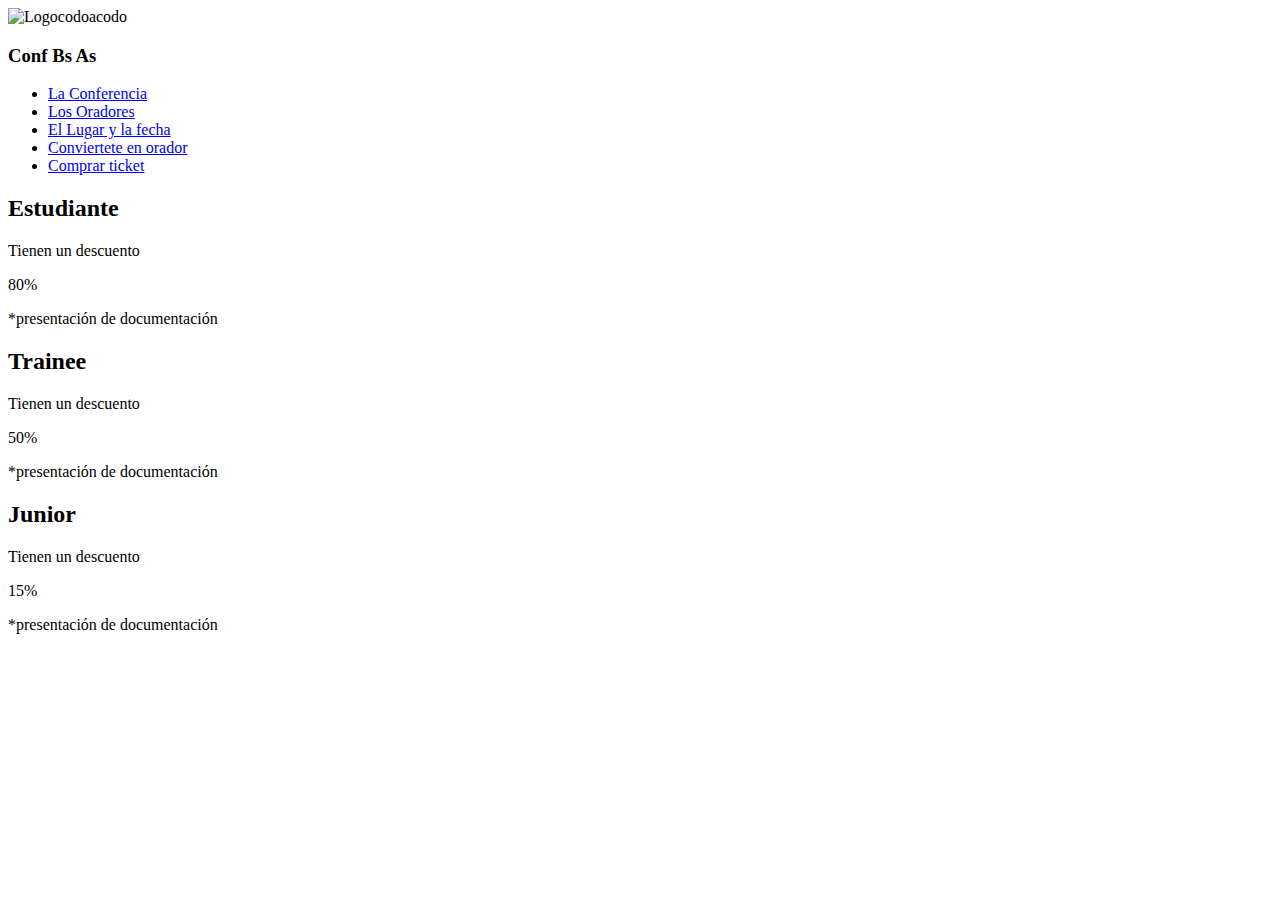
==== ticket.html @ 8152024f "Add files via upload" ====
<!DOCTYPE html>
<html lang="en">
<head>
    <meta charset="UTF-8">
    <meta name="viewport" content="width=device-width, initial-scale=1.0">
    <link href="https://cdn.jsdelivr.net/npm/bootstrap@5.3.2/dist/css/bootstrap.min.css" rel="stylesheet" integrity="sha384-T3c6CoIi6uLrA9TneNEoa7RxnatzjcDSCmG1MXxSR1GAsXEV/Dwwykc2MPK8M2HN" crossorigin="anonymous">
    <link rel="stylesheet" href="./css/ticket.css">
    <title>Document</title>
</head>
<body>
    <div class="navbar">
        <img src="https://raw.githubusercontent.com/CHICHE75/ConfBsAs/1690f33fdb9b5f2b28829aa8da9d7a2de261a846/codoacodo.png" alt="Logocodoacodo" class="logo">
        <h3 class="title">Conf Bs As</h3>
        <ul class="menu">
            <li><a href="La Conferencia">La Conferencia</a></li>
            <li><a href="Los Oradores">Los Oradores</a></li>
            <li><a href="El Lugar y la fecha">El Lugar y la fecha</a></li>
            <li><a href="Conviertete en orador">Conviertete en orador</a></li>
            <li><a href="Comprar ticket">Comprar ticket</a></li>
        </ul>
    </div>

    <div class="container mt-4">
        <div class="container mt-4">
            <div class="row">
                <div class="col-12">
                    <div class="d-flex justify-content-center">
                        <div class="square">
                            <h2>Estudiante</h2>
                            <p>Tienen un descuento</p>
                            <span class="percentage">80%</span>
                            <p>*presentación de documentación</p>   
                        </div>
                        <div class="square">
                            <h2>Trainee</h2>
                            <p>Tienen un descuento</p>
                            <span class="percentage">50%</span>
                            <p>*presentación de documentación</p>
                        </div>
                        <div class="square">
                            <h2>Junior</h2>
                            <p>Tienen un descuento</p>
                            <span class="percentage">15%</span>
                            <p>*presentación de documentación</p>
                        </div>
                    </div>
                </div>
            </div>
        </div>


<script src="https://cdn.jsdelivr.net/npm/bootstrap@5.3.2/dist/js/bootstrap.bundle.min.js" integrity="sha384-C6RzsynM9kWDrMNeT87bh95OGNyZPhcTNXj1NW7RuBCsyN/o0jlpcV8Qyq46cDfL" crossorigin="anonymous"></script>    
</body>
</html>
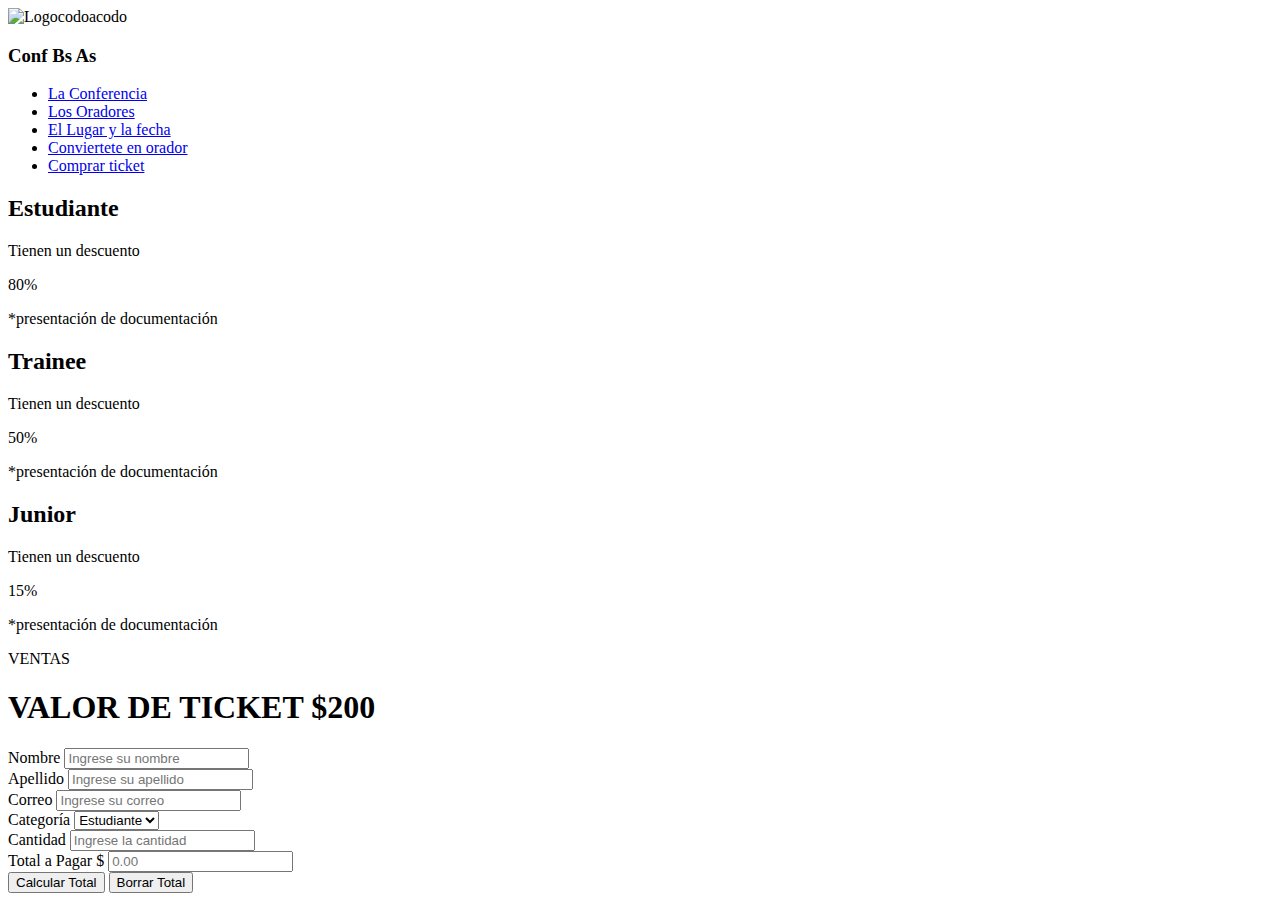
==== commit 91c1d95d: "Add files via upload" ====
--- a/ticket.html
+++ b/ticket.html
@@ -29,7 +29,7 @@
                             <h2>Estudiante</h2>
                             <p>Tienen un descuento</p>
                             <span class="percentage">80%</span>
-                            <p>*presentación de documentación</p>   
+                            <p>*presentación de documentación</p>
                         </div>
                         <div class="square">
                             <h2>Trainee</h2>
@@ -47,6 +47,72 @@
                 </div>
             </div>
         </div>
+    
+        <p class="text-center">VENTAS</p>
+        <h1 class="text-center">VALOR DE TICKET $200</h1>
+    
+        <!-- Formulario con campos de texto para Nombre, Apellido y Correo -->
+        <form class="text-left">
+            <div class="form-row">
+                <div class="form-group">
+                    <label for="nombre">Nombre</label>
+                    <input type="text" class="form-control" id="nombre" placeholder="Ingrese su nombre">
+                </div>
+                <div class="form-group">
+                    <label for="apellido">Apellido</label>
+                    <input type="text" class="form-control" id="apellido" placeholder="Ingrese su apellido">
+                </div>
+            </div>
+            <div class="form-group">
+                <label for="correo">Correo</label>
+                <input type="email" class="form-control" id="correo" placeholder="Ingrese su correo">
+            </div>
+            
+
+            <div class="form-group">
+                <label for="Categoria">Categoría</label>
+                <select class="form-control" id="categoria">
+                    <option value="Estudiante" data-porcentaje="80">Estudiante</option>
+                    <option value="Trainee" data-porcentaje="50">Trainee</option>
+                    <option value="Junior" data-porcentaje="15">Junior</option>
+                </select>
+            </div>
+            
+            <div class="form-group">
+                <label for="cantidad">Cantidad</label>
+                <input type="number" class="form-control" id="cantidad" placeholder="Ingrese la cantidad" step="1" min="0">
+            </div>
+            
+            <div class="form-group">
+                <label for="total">Total a Pagar $</label>
+                <input type="text" class="form-control" id="total" placeholder="0.00" readonly>
+            </div>
+            
+            <button type="button" class="btn btn-primary" id="calcularTotal">Calcular Total</button>
+            <button type="button" class="btn btn-danger" id="borrarTotal">Borrar Total</button>
+            
+            <script>
+                document.getElementById("calcularTotal").addEventListener("click", function() {
+                    var categoriaSelect = document.getElementById("categoria");
+                    var selectedCategoria = categoriaSelect.options[categoriaSelect.selectedIndex];
+                    var porcentajeDescuento = parseFloat(selectedCategoria.getAttribute("data-porcentaje"));
+                    var cantidad = parseInt(document.getElementById("cantidad").value);
+                    
+                    if (!isNaN(cantidad)) {
+                        var precioUnitario = 200; // Precio unitario
+                        var total = cantidad * precioUnitario * (1 - porcentajeDescuento / 100);
+            
+                        document.getElementById("total").value = total.toFixed(2);
+                    }
+                });
+            
+                document.getElementById("borrarTotal").addEventListener("click", function() {
+                    document.getElementById("cantidad").value = "";
+                    document.getElementById("total").value = "0.00";
+                });
+            </script>
+            
+            
 
 
 <script src="https://cdn.jsdelivr.net/npm/bootstrap@5.3.2/dist/js/bootstrap.bundle.min.js" integrity="sha384-C6RzsynM9kWDrMNeT87bh95OGNyZPhcTNXj1NW7RuBCsyN/o0jlpcV8Qyq46cDfL" crossorigin="anonymous"></script>    
